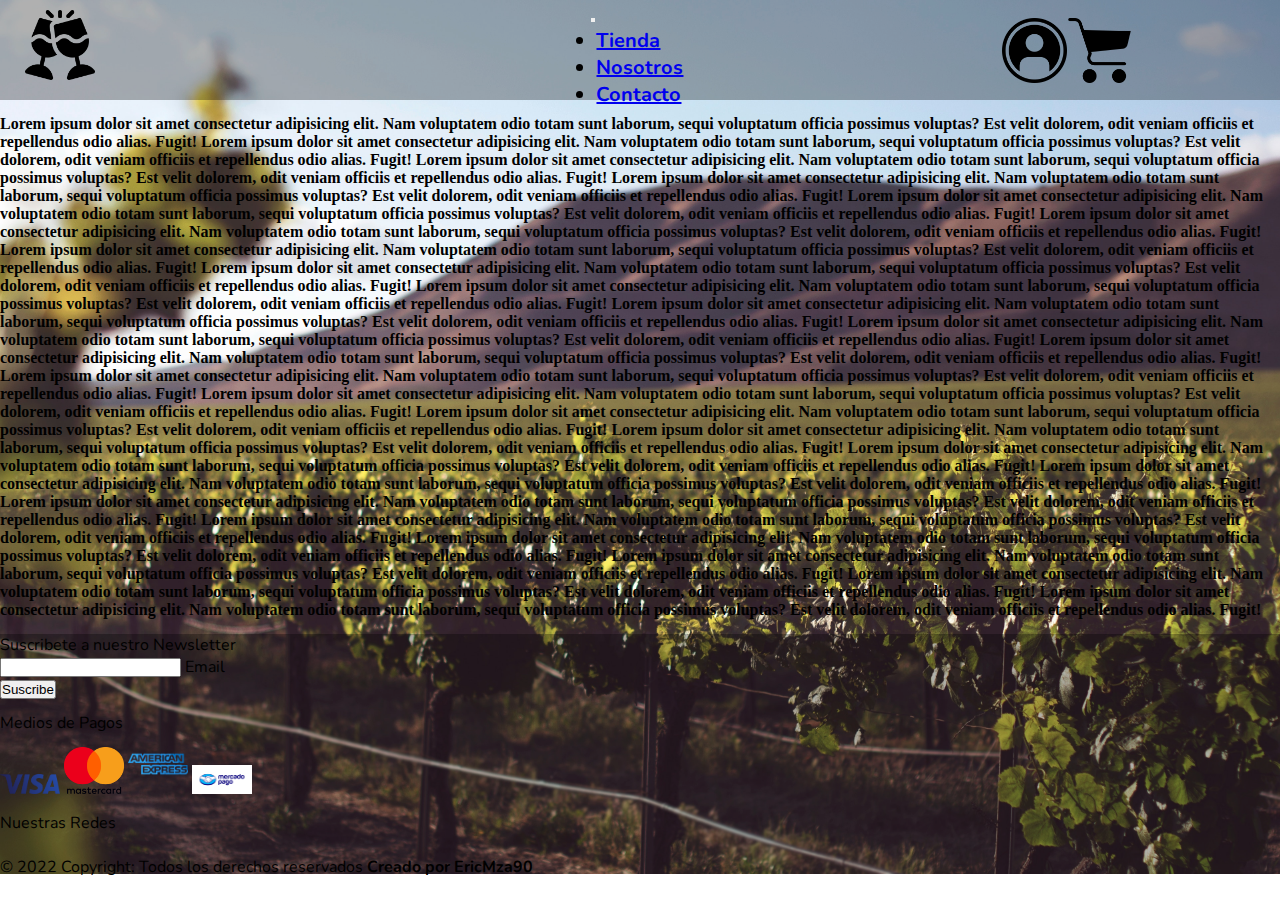
==== pages/contacto.html @ 1fd47a57 "se agregan funciones de JS" ====
<!DOCTYPE html>
<html lang="en">
<head>
    <meta charset="UTF-8">
    <meta http-equiv="X-UA-Compatible" content="IE=edge">
    <meta name="viewport" content="width=device-width, initial-scale=1.0">
    <title>Wine's of Mendoza</title>
    <link rel="stylesheet" href="../css/style.css">
    <link href="https://cdn.jsdelivr.net/npm/bootstrap@5.0.2/dist/css/bootstrap.min.css" rel="stylesheet" integrity="sha384-EVSTQN3/azprG1Anm3QDgpJLIm9Nao0Yz1ztcQTwFspd3yD65VohhpuuCOmLASjC" crossorigin="anonymous">
    <link href="https://fonts.googleapis.com/css2?family=Arima:wght@300&family=Edu+TAS+Beginner&family=Nunito:wght@300&family=Shadows+Into+Light&display=swap" rel="stylesheet">
</head>
<body>
    <header >
      <div>
        <a class="navbar-brand" href="../index.html">
            <img src="../image/logo.png" style="width: 70px;margin-top: 10px; margin-left: 25px;" alt="logo">
        </a>
      </div>
      <nav class="navbar navbar-expand-lg navbar-light" style="display: flex; flex-direction: row; justify-content: center;">
        <div>
          <button class="navbar-toggler" type="button" data-bs-toggle="collapse" data-bs-target="#navbarSupportedContent" aria-controls="navbarSupportedContent" aria-expanded="false" aria-label="Toggle navigation">
            <span class="navbar-toggler-icon"></span>
          </button>
          <div class="collapse navbar-collapse" id="navbarSupportedContent">
            <ul class="navbar-nav ms-auto mb-2 mb-lg-0" style="padding-left: 5px; padding-right: 5px;" >
              <li class="nav-item">
                <a class="nav-link active" aria-current="page" href="tienda.html">Tienda</a>
              </li>
              <li class="nav-item">
                <a class="nav-link active" aria-current="page" href="nosotros.html">Nosotros</a>
              </li>
              <li class="nav-item">
                <a class="nav-link active" aria-current="page" href="contacto.html">Contacto</a>
              </li>
              </li>
            </ul>
          </div>
        </div>
      </nav>
      <div class="logos">
        <a href="../pages/iniciosesion.html"><img class="p-2" src="../image/iniciosesion.png" style="width: 65px;" alt=""></a>
        <a href="../pages/tienda.html"><img class="p-2" src="../image/carrito.png" style="width: 65px;" alt=""></a>
      </div>
    </header>
    <main class="text-white">
      <strong>Lorem ipsum dolor sit amet consectetur adipisicing elit. Nam voluptatem odio totam sunt laborum, sequi voluptatum officia possimus voluptas? Est velit dolorem, odit veniam officiis et repellendus odio alias. Fugit!</strong>
      <strong>Lorem ipsum dolor sit amet consectetur adipisicing elit. Nam voluptatem odio totam sunt laborum, sequi voluptatum officia possimus voluptas? Est velit dolorem, odit veniam officiis et repellendus odio alias. Fugit!</strong>
      <strong>Lorem ipsum dolor sit amet consectetur adipisicing elit. Nam voluptatem odio totam sunt laborum, sequi voluptatum officia possimus voluptas? Est velit dolorem, odit veniam officiis et repellendus odio alias. Fugit!</strong>
      <strong>Lorem ipsum dolor sit amet consectetur adipisicing elit. Nam voluptatem odio totam sunt laborum, sequi voluptatum officia possimus voluptas? Est velit dolorem, odit veniam officiis et repellendus odio alias. Fugit!</strong>
      <strong>Lorem ipsum dolor sit amet consectetur adipisicing elit. Nam voluptatem odio totam sunt laborum, sequi voluptatum officia possimus voluptas? Est velit dolorem, odit veniam officiis et repellendus odio alias. Fugit!</strong>
      <strong>Lorem ipsum dolor sit amet consectetur adipisicing elit. Nam voluptatem odio totam sunt laborum, sequi voluptatum officia possimus voluptas? Est velit dolorem, odit veniam officiis et repellendus odio alias. Fugit!</strong>
      <strong>Lorem ipsum dolor sit amet consectetur adipisicing elit. Nam voluptatem odio totam sunt laborum, sequi voluptatum officia possimus voluptas? Est velit dolorem, odit veniam officiis et repellendus odio alias. Fugit!</strong>
      <strong>Lorem ipsum dolor sit amet consectetur adipisicing elit. Nam voluptatem odio totam sunt laborum, sequi voluptatum officia possimus voluptas? Est velit dolorem, odit veniam officiis et repellendus odio alias. Fugit!</strong>
      <strong>Lorem ipsum dolor sit amet consectetur adipisicing elit. Nam voluptatem odio totam sunt laborum, sequi voluptatum officia possimus voluptas? Est velit dolorem, odit veniam officiis et repellendus odio alias. Fugit!</strong>
      <strong>Lorem ipsum dolor sit amet consectetur adipisicing elit. Nam voluptatem odio totam sunt laborum, sequi voluptatum officia possimus voluptas? Est velit dolorem, odit veniam officiis et repellendus odio alias. Fugit!</strong>
      <strong>Lorem ipsum dolor sit amet consectetur adipisicing elit. Nam voluptatem odio totam sunt laborum, sequi voluptatum officia possimus voluptas? Est velit dolorem, odit veniam officiis et repellendus odio alias. Fugit!</strong>
      <strong>Lorem ipsum dolor sit amet consectetur adipisicing elit. Nam voluptatem odio totam sunt laborum, sequi voluptatum officia possimus voluptas? Est velit dolorem, odit veniam officiis et repellendus odio alias. Fugit!</strong>
      <strong>Lorem ipsum dolor sit amet consectetur adipisicing elit. Nam voluptatem odio totam sunt laborum, sequi voluptatum officia possimus voluptas? Est velit dolorem, odit veniam officiis et repellendus odio alias. Fugit!</strong>
      <strong>Lorem ipsum dolor sit amet consectetur adipisicing elit. Nam voluptatem odio totam sunt laborum, sequi voluptatum officia possimus voluptas? Est velit dolorem, odit veniam officiis et repellendus odio alias. Fugit!</strong>
      <strong>Lorem ipsum dolor sit amet consectetur adipisicing elit. Nam voluptatem odio totam sunt laborum, sequi voluptatum officia possimus voluptas? Est velit dolorem, odit veniam officiis et repellendus odio alias. Fugit!</strong>
      <strong>Lorem ipsum dolor sit amet consectetur adipisicing elit. Nam voluptatem odio totam sunt laborum, sequi voluptatum officia possimus voluptas? Est velit dolorem, odit veniam officiis et repellendus odio alias. Fugit!</strong>
      <strong>Lorem ipsum dolor sit amet consectetur adipisicing elit. Nam voluptatem odio totam sunt laborum, sequi voluptatum officia possimus voluptas? Est velit dolorem, odit veniam officiis et repellendus odio alias. Fugit!</strong>
      <strong>Lorem ipsum dolor sit amet consectetur adipisicing elit. Nam voluptatem odio totam sunt laborum, sequi voluptatum officia possimus voluptas? Est velit dolorem, odit veniam officiis et repellendus odio alias. Fugit!</strong>
      <strong>Lorem ipsum dolor sit amet consectetur adipisicing elit. Nam voluptatem odio totam sunt laborum, sequi voluptatum officia possimus voluptas? Est velit dolorem, odit veniam officiis et repellendus odio alias. Fugit!</strong>
      <strong>Lorem ipsum dolor sit amet consectetur adipisicing elit. Nam voluptatem odio totam sunt laborum, sequi voluptatum officia possimus voluptas? Est velit dolorem, odit veniam officiis et repellendus odio alias. Fugit!</strong>
      <strong>Lorem ipsum dolor sit amet consectetur adipisicing elit. Nam voluptatem odio totam sunt laborum, sequi voluptatum officia possimus voluptas? Est velit dolorem, odit veniam officiis et repellendus odio alias. Fugit!</strong>
      <strong>Lorem ipsum dolor sit amet consectetur adipisicing elit. Nam voluptatem odio totam sunt laborum, sequi voluptatum officia possimus voluptas? Est velit dolorem, odit veniam officiis et repellendus odio alias. Fugit!</strong>
      <strong>Lorem ipsum dolor sit amet consectetur adipisicing elit. Nam voluptatem odio totam sunt laborum, sequi voluptatum officia possimus voluptas? Est velit dolorem, odit veniam officiis et repellendus odio alias. Fugit!</strong>
      <strong>Lorem ipsum dolor sit amet consectetur adipisicing elit. Nam voluptatem odio totam sunt laborum, sequi voluptatum officia possimus voluptas? Est velit dolorem, odit veniam officiis et repellendus odio alias. Fugit!</strong>
    </main>
    <section>
      <footer class="text-white text-center">
        <div class="container">
          <div class="row">
            <div class="col-lg-6 col-md-12 mb-4 mb-md-0">
              <div>
                <p class="pt-2">
                  <p>Suscribete a nuestro Newsletter</p>
                </p>
              </div>
              <div>
                <div class="form-outline">
                  <input type="email" id="form5Example27" class="form-control" />
                  <label class="form-label " for="form5Example27">Email</label>
                </div>
              </div>
              <div class="col-auto">
                <button type="submit" class="btn btn-outline-light mb-4">
                  Suscribe
                </button>
              </div>
            </div>
            <div class="col-lg-3 col-md-6 mb-4 mb-md-0" style="margin-top: 12px;">
              <p class="text-uppercase">Medios de Pagos</p>
              <img class="p-2" src="../image/visa.png" style="width: 60px ;" alt="">
              <img class="p-2" src="../image/mastercard.png" style="width: 60px ;" alt="">
              <img class="p-2" src="../image/american-express.png" style="width: 60px ;" alt="">
              <img class="p-2" src="../image/mercado pago.png" style="width: 60px ;" alt="">
            </div>
            <div class="col-lg-3 col-md-6 mb-4 mb-md-0" style="margin-top: 12px;">
              <p class="text-uppercase">Nuestras Redes</p>
              <img class="p-2" src="./image/facebook.png" style="width: 50px;margin-top: 8px;" alt="">
              <img class="p-2" src="./image/instagram.png" style="width: 50px;margin-top: 8px; " alt="">
              <img class="p-2" src="./image/twitter.png" style="width: 50px;margin-top: 8px;" alt="">
            </div>
          </div>
        </div>
        <div class="text-center">
          © 2022 Copyright: Todos los derechos reservados <strong>Creado por EricMza90</strong>
        </div>
      </footer>
    </section>
    <script src="https://cdn.jsdelivr.net/npm/bootstrap@5.0.2/dist/js/bootstrap.bundle.min.js" integrity="sha384-MrcW6ZMFYlzcLA8Nl+NtUVF0sA7MsXsP1UyJoMp4YLEuNSfAP+JcXn/tWtIaxVXM" crossorigin="anonymous"></script>
    <script src="../js/main.js"></script>
</body>
</html>
---- css/style.css ----
*{
    margin: 0;
    padding: 0;
}
body{
    background-image: url(../image/Bodega.jpg);
    background-repeat: no-repeat;
    background-size: cover;
    display: flex;
    flex-direction: column;
}

/* 768px */
/* 1200 px */
header{
    background-color: rgba(0, 0, 0, 0.3);
    height: 100px;
    font-family: 'Nunito', sans-serif;
    font-weight: bold;
    font-size: 20px;
    display: grid;
    grid-template-columns: repeat(3, 1fr);
    width: 100%;

}
header nav ul li:hover {
    box-shadow: inset 0 0 10px rgba(0, 0, 0, 0.9), 0 0 20px rgb(0, 0, 0);
    outline-color: rgb(0, 0, 0); 
    border-radius: 90px;
  }
main{
    margin-top: 15px;
    margin-bottom: 15px;
}
.logos{
    display: flex;
    flex-direction: row;
    justify-content: center;
    align-items: center;
}

footer{
    background-color: rgba(0, 0, 0, 0.3);
    height: 240px;
    font-family: 'Nunito', sans-serif;
    margin-top: auto;
}
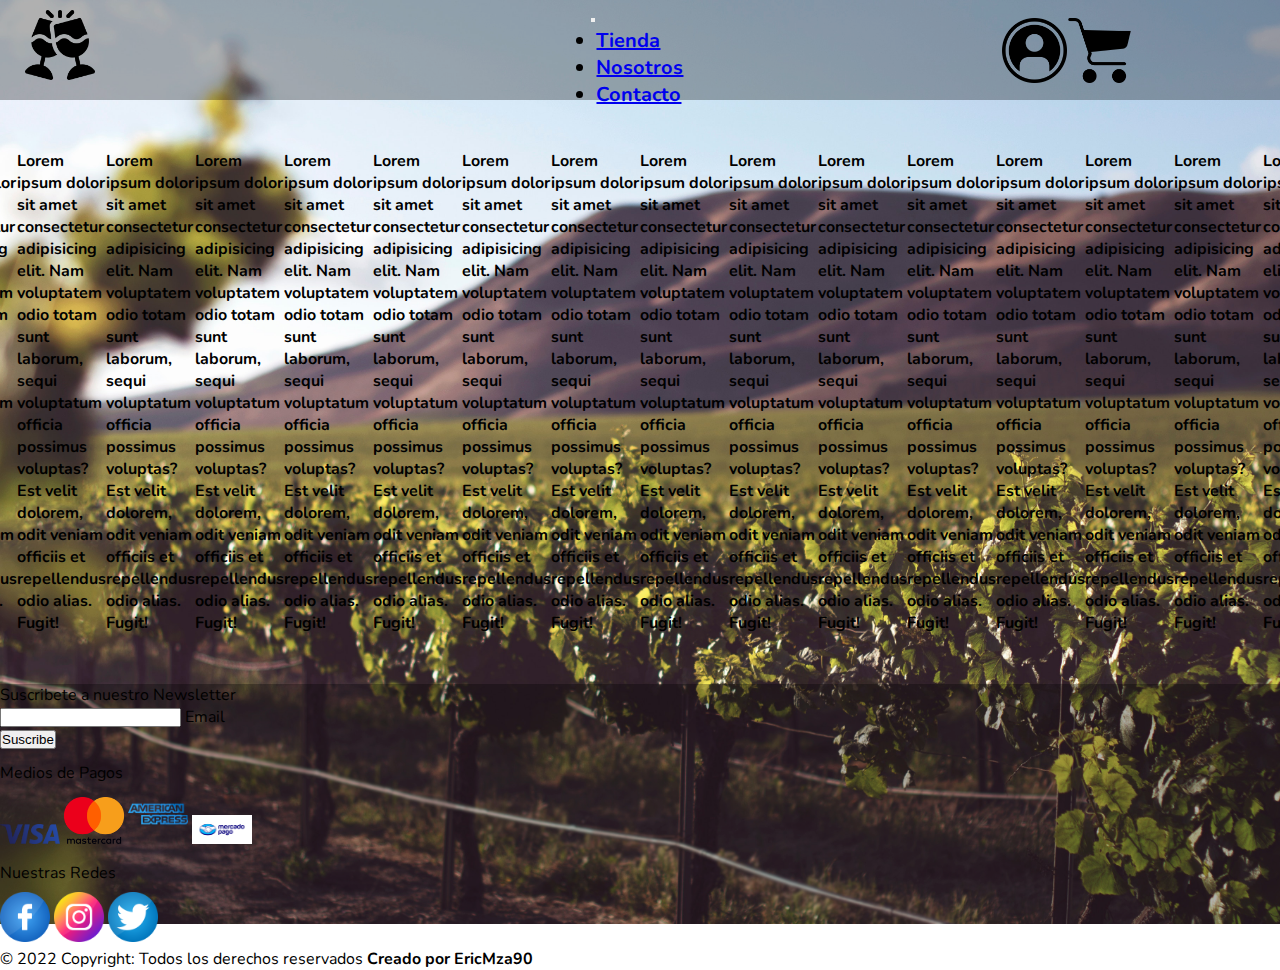
==== commit 41ae3058: "modificaciones en JS/IMAGENES Y HTML" ====
--- a/pages/contacto.html
+++ b/pages/contacto.html
@@ -99,9 +99,9 @@
             </div>
             <div class="col-lg-3 col-md-6 mb-4 mb-md-0" style="margin-top: 12px;">
               <p class="text-uppercase">Nuestras Redes</p>
-              <img class="p-2" src="./image/facebook.png" style="width: 50px;margin-top: 8px;" alt="">
-              <img class="p-2" src="./image/instagram.png" style="width: 50px;margin-top: 8px; " alt="">
-              <img class="p-2" src="./image/twitter.png" style="width: 50px;margin-top: 8px;" alt="">
+              <img class="p-2" src="../image/facebook.png" style="width: 50px;margin-top: 8px;" alt="">
+              <img class="p-2" src="../image/instagram.png" style="width: 50px;margin-top: 8px; " alt="">
+              <img class="p-2" src="../image/twitter.png" style="width: 50px;margin-top: 8px;" alt="">
             </div>
           </div>
         </div>
--- a/css/style.css
+++ b/css/style.css
@@ -10,8 +10,6 @@
     flex-direction: column;
 }
 
-/* 768px */
-/* 1200 px */
 header{
     background-color: rgba(0, 0, 0, 0.3);
     height: 100px;
@@ -31,7 +29,32 @@
 main{
     margin-top: 15px;
     margin-bottom: 15px;
+    display: flex;
+    justify-content: center;
+    margin-top: 50px;
+    margin-bottom: 50px;
+    font-family: 'Nunito', sans-serif;
 }
+/* #contenedor{
+    width: 400px;
+    height: 400px;
+    border-radius: 12px;
+    background-color: rgba(0, 0, 0, 0.8);
+    display: flex;
+    flex-direction: column;
+    
+}
+#btn{
+    width: 100px;
+    align-self: flex-end;
+    margin-right: 20px;
+    background-color: cornflowerblue;
+    border-radius: 6px;
+    height: 40px;
+    margin-top: 280px;
+    border-style: none;
+    font-family: 'Nunito', sans-serif;
+} */
 .logos{
     display: flex;
     flex-direction: row;
@@ -39,6 +62,7 @@
     align-items: center;
 }
 
+
 footer{
     background-color: rgba(0, 0, 0, 0.3);
     height: 240px;
